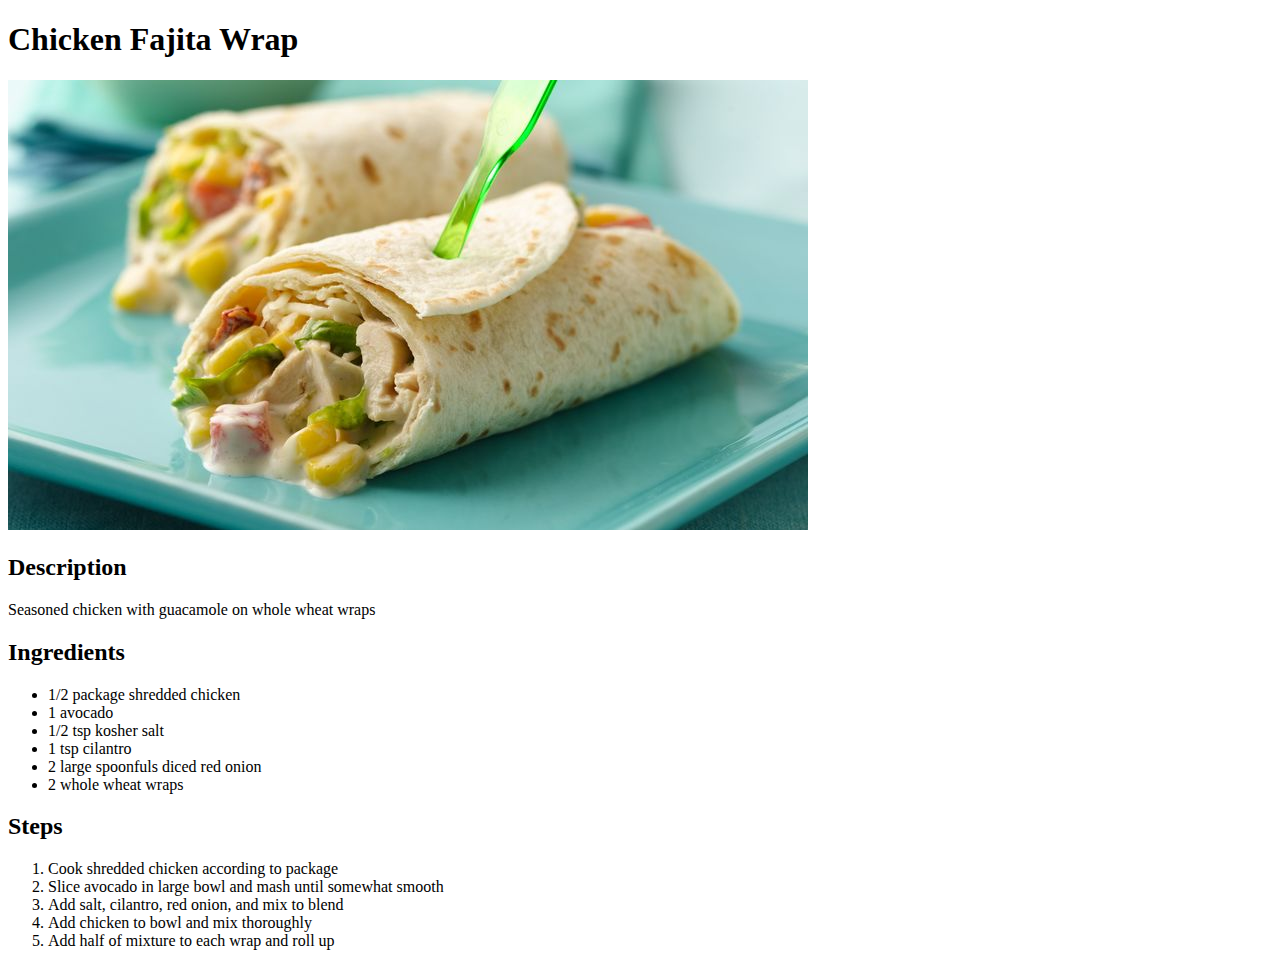
==== recipes/chicken-wrap.html @ 062fdbd4 "Add chicken wrap and link from Index" ====
<!DOCTYPE html>
<html lang="en">
<head>
    <meta charset="UTF-8">
    <meta http-equiv="X-UA-Compatible" content="IE=edge">
    <meta name="viewport" content="width=device-width, initial-scale=1.0">
    <title>Chicken Fajita Wrap</title>
</head>
<body>
    <h1>Chicken Fajita Wrap</h1>
    <img src="chicken-wrap.jpg" alt="Chicken wrap photo">
    <h2>Description</h2>
    <p>
        Seasoned chicken with guacamole on whole wheat wraps
    </p>
    <h2>Ingredients</h2>
    <ul>
        <li>1/2 package shredded chicken</li>
        <li>1 avocado</li>
        <li>1/2 tsp kosher salt</li>
        <li>1 tsp cilantro</li>
        <li>2 large spoonfuls diced red onion</li>
        <li>2 whole wheat wraps</li>
    </ul>
    <h2>Steps</h2>
    <ol>
        <li>Cook shredded chicken according to package</li>
        <li>Slice avocado in large bowl and mash until somewhat smooth</li>
        <li>Add salt, cilantro, red onion, and mix to blend</li>
        <li>Add chicken to bowl and mix thoroughly</li>
        <li>Add half of mixture to each wrap and roll up</li>
    </ol>
</body>
</html>
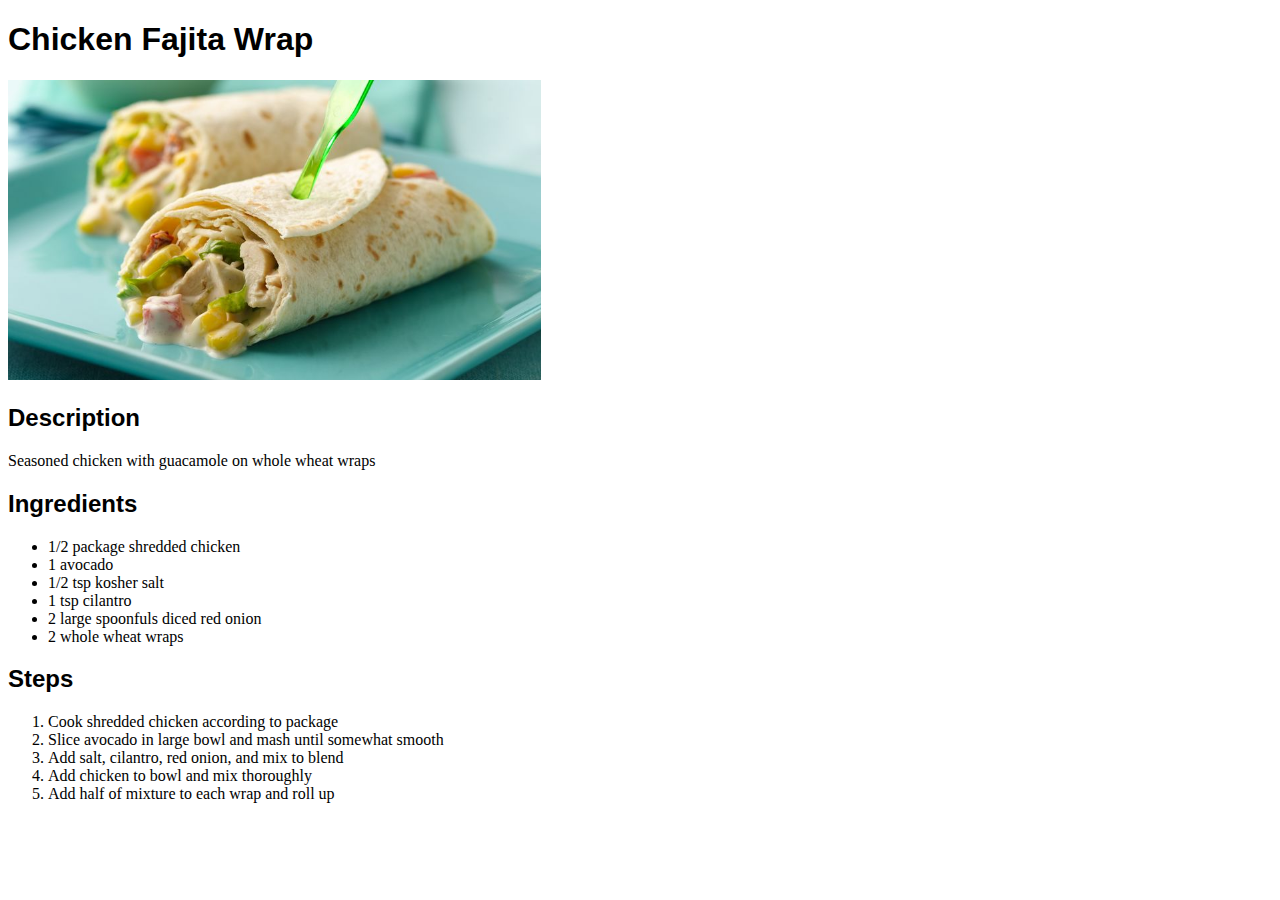
==== commit b8c076dc: "Add CSS styling" ====
--- a/recipes/chicken-wrap.html
+++ b/recipes/chicken-wrap.html
@@ -5,6 +5,7 @@
     <meta http-equiv="X-UA-Compatible" content="IE=edge">
     <meta name="viewport" content="width=device-width, initial-scale=1.0">
     <title>Chicken Fajita Wrap</title>
+    <link rel="stylesheet" href="style.css">
 </head>
 <body>
     <h1>Chicken Fajita Wrap</h1>
--- a/recipes/style.css
+++ b/recipes/style.css
@@ -0,0 +1,10 @@
+/* style.css */
+
+h1, h2 {
+    font-family: Verdana, Geneva, Tahoma, sans-serif;
+}
+
+img {
+    height: 300px;
+    width: auto;
+}